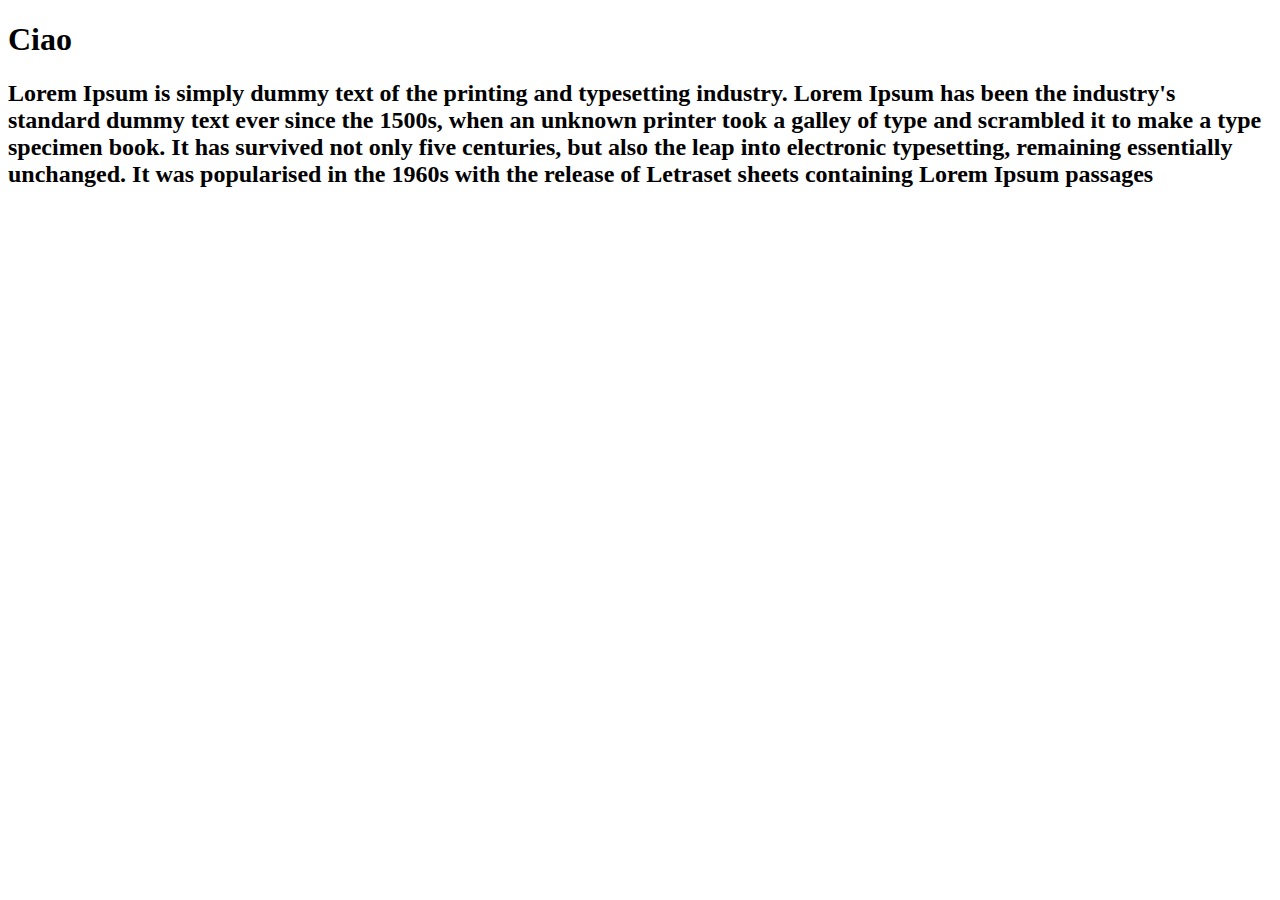
==== docs/index.html @ 23e35cb2 "Create index.html" ====
<!DOCTYPE html>
<html lang="en">
<head>
    <meta charset="UTF-8">
    <meta name="viewport" content="width=device-width, initial-scale=1.0">
    <title>Tiger_Esport_Official_Site</title> 
<link rel="stylesheet" href="Doc/css/style.css">
  </head>
  <body>
<h1>Ciao</h1>
<h2>Lorem Ipsum is simply dummy text of the printing and typesetting industry. Lorem Ipsum has been the industry's standard dummy text ever since the 1500s, when an unknown printer took a galley of type and scrambled it to make a type specimen book. It has survived not only five centuries, but also the leap into electronic typesetting, remaining essentially unchanged. It was popularised in the 1960s with the release of Letraset sheets containing Lorem Ipsum passages</h2>
  </body>
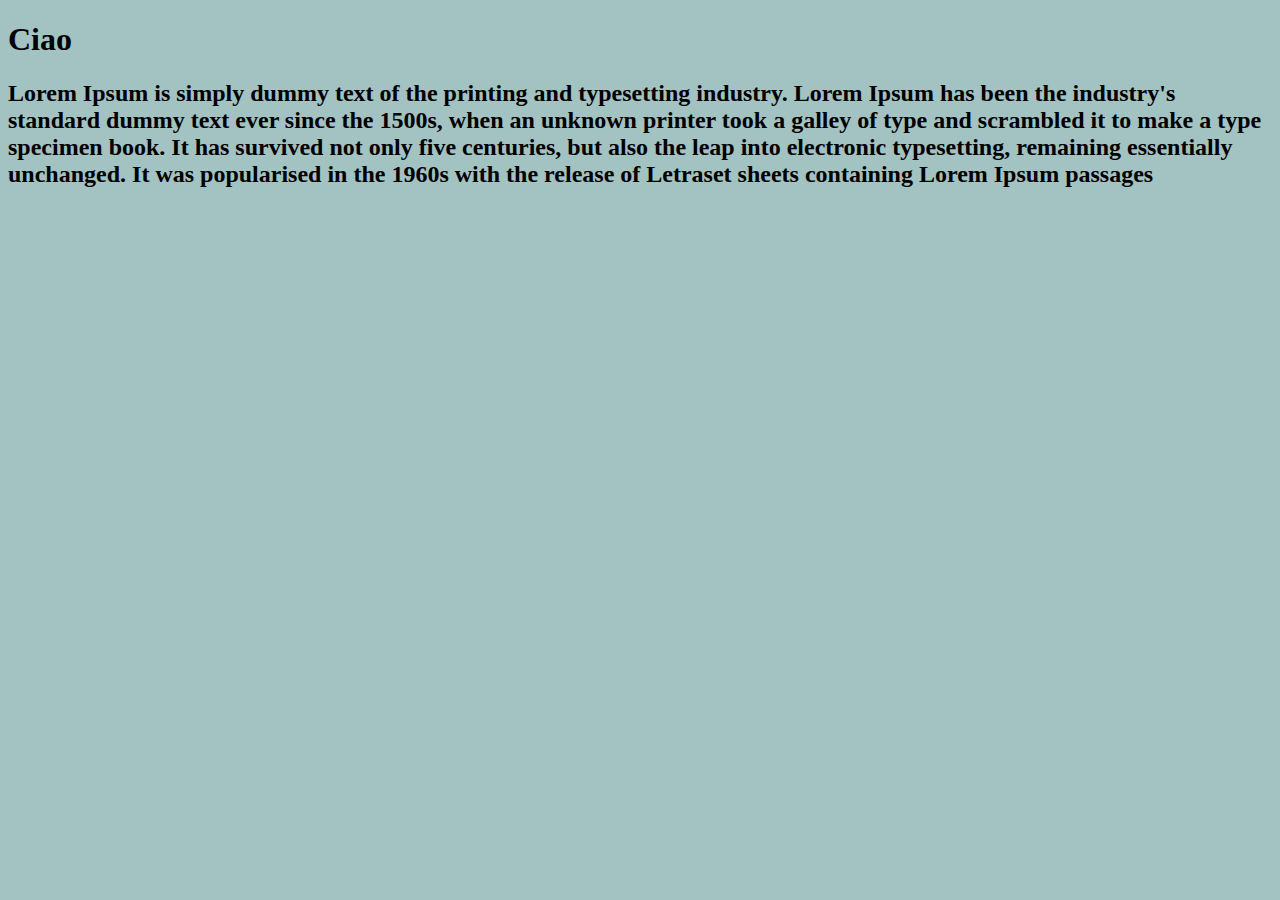
==== commit 280da7f1: "Update index.html" ====
--- a/docs/index.html
+++ b/docs/index.html
@@ -3,10 +3,11 @@
 <head>
     <meta charset="UTF-8">
     <meta name="viewport" content="width=device-width, initial-scale=1.0">
-    <title>Tiger_Esport_Official_Site</title> 
-<link rel="stylesheet" href="Doc/css/style.css">
+    <title>ciao</title> 
+<link rel="stylesheet" href="css/style.css">
   </head>
   <body>
 <h1>Ciao</h1>
 <h2>Lorem Ipsum is simply dummy text of the printing and typesetting industry. Lorem Ipsum has been the industry's standard dummy text ever since the 1500s, when an unknown printer took a galley of type and scrambled it to make a type specimen book. It has survived not only five centuries, but also the leap into electronic typesetting, remaining essentially unchanged. It was popularised in the 1960s with the release of Letraset sheets containing Lorem Ipsum passages</h2>
   </body>
+</html>
--- a/docs/css/style.css
+++ b/docs/css/style.css
@@ -0,0 +1,6 @@
+body{
+  background-color: #a3c2c2;
+
+}
+ 
+
